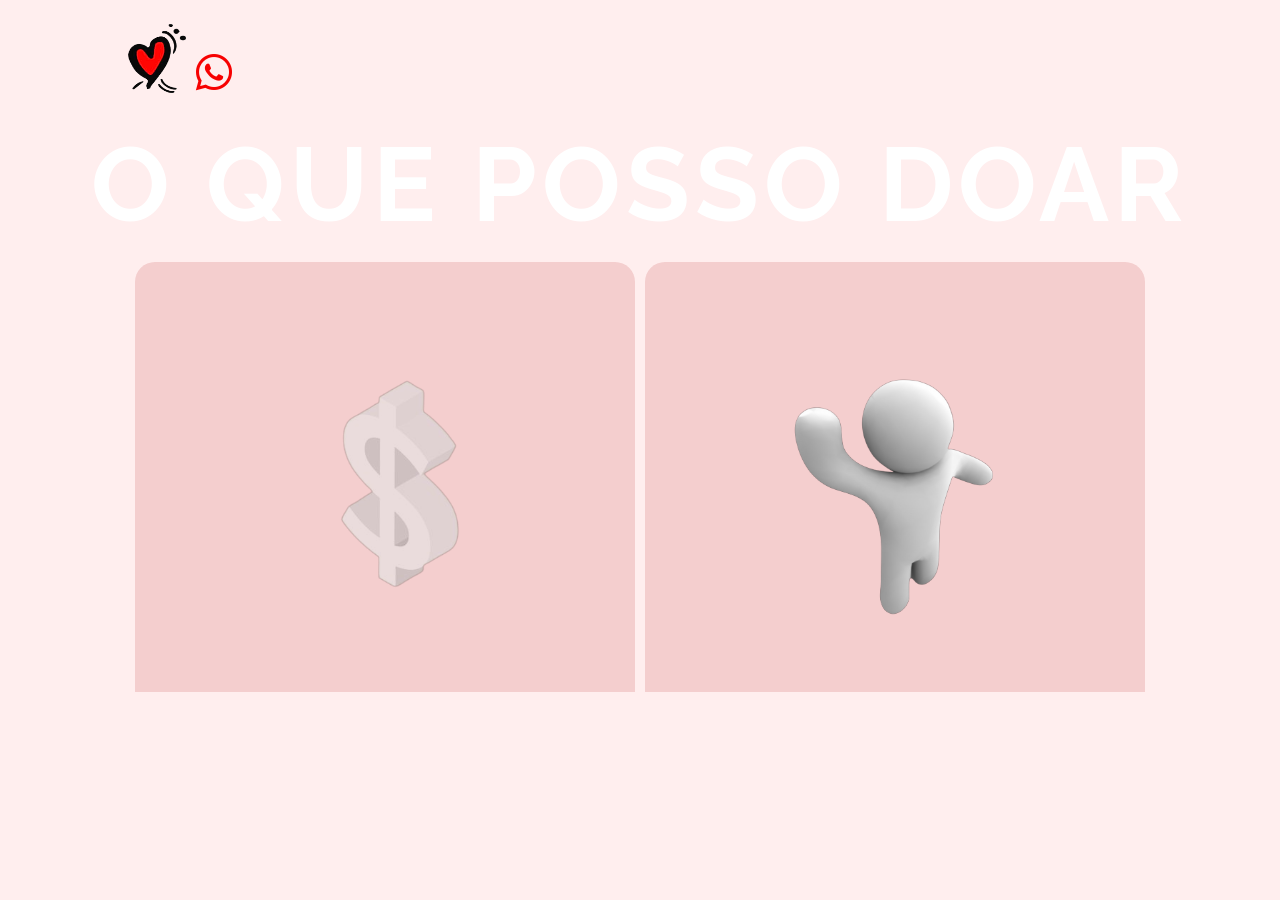
==== doar.html @ 3163e7bf "adicionando paginas voce sabia doacoes apadrinhar youtube" ====
<!DOCTYPE html>
<html lang="pt-br">
<head>
  <meta charset="UTF-8">
  <meta http-equiv="X-UA-Compatible" content="IE=edge">
  <meta name="viewport" content="width=device-width, initial-scale=1.0">
  <title>O que posso doar?</title>
  <link href="https://unpkg.com/boxicons@2.1.4/css/boxicons.min.css" rel="stylesheet">
  <link rel="preconnect" href="https://fonts.googleapis.com">
  <link rel="preconnect" href="https://fonts.gstatic.com" crossorigin>
  <link href="https://fonts.googleapis.com/css2?family=Raleway&display=swap" rel="stylesheet">
  <link rel="stylesheet" href="doar.css">
</head>
<body>
  <header>
    <button class="btn-heart">
      <a href="">
        <img src="imagens/coracao afeto.png" alt="" class="heart-logo">
      </a>
    </button>
    <button class="btn-wpp">
      <a href="">
        <i class='bx bxl-whatsapp bx-lg' style='color:#f70101'  ></i>
      </a>
    </button>
  </header>
  <div class="div-doar">
    <h1>O QUE POSSO DOAR</h1>
  </div>
  <div class="main">
    <div class="cifrao" id="cifrao">
      <input type="checkbox" id="cifr" onclick="ativar1()">
      <label for="cifr"><img src="imagens/cifrao.png" alt="" class="img-cifrao"></label>
    </div>
    <div class="boneco" id="boneco">
      <input type="checkbox" id="bonec" onclick="ativar()">
      <label for="bonec"><img src="imagens/boneco.png" alt="" class="img-boneco"></label>
    </div>
  </div>
  <script src="doar.js"></script>
</body>
</html>
---- doar.css ----
* {
    padding: 0;
    margin: 0;
    /* outline: solid red; */
}

.heart-logo {
    width: 58px;
    height: 69px;
}

body {
    background-color: #FFEEEE;
}

.btn-heart {
    background-color: transparent;
    border: none;
}

.btn-wpp {
    background-color: transparent;
    border: none;
}

header {
    margin-top: 24px;
    margin-left: 128px;
}

.div-doar {
    margin-top: 50px;
    height: 75px;
    text-align: center;
    font-family: 'Raleway', sans-serif;
    font-style: normal;
    font-weight: 400;
    font-size: 52px;
    line-height: 75px;
    letter-spacing: 0.1em;
    color: #FFFFFF;
}

.main {
    display: flex;
    margin-top: 40px;
    align-items: center;
    justify-content: center;
    gap: 10px;
}

.img-cifrao {
    width: 350px;
    height: auto;
    opacity: 70%;
    margin-top: 50px;
}

.img-boneco {
    width: 300px;
    height: auto;
    margin-top: 70px;
    margin-left: 15px;
}

.cifrao {
    width: 500px;
    height: 430px;
    background-color: #F4CECE;
    border-radius: 20px 20px 0 0;
    display: flex;
    justify-content: center;
}

.boneco {
    width: 500px;
    height: 430px;
    background-color: #F4CECE;
    border-radius: 20px 20px 0 0;
    display: flex;
    justify-content: center;
}

.help {
    width: 500px;
    height: 430px;
    background-color: #F4CECE;
    border-radius: 20px 20px 0 0;
    display: flex;
    flex-direction: column;
    justify-content: space-evenly;
    color: #FFFFFF;
    font-family: 'Raleway', sans-serif;
    font-size: x-large;
    text-align: center;
    line-height: 50px;
}

.pay {
    width: 500px;
    height: 430px;
    background-color: #F4CECE;
    border-radius: 20px 20px 0 0;
    display: flex;
    flex-direction: column;
    justify-content: space-evenly;
    color: #FFFFFF;
    font-family: 'Raleway', sans-serif;
    font-size: x-large;
    text-align: center;
    line-height: 50px;
}

input[type=checkbox] {
    display: none;
}

.iconheart {
    
    display: flex;
    justify-content: center;
}

.div-sabia {
    display: flex;
    justify-content: center;
    gap: 20px;
    margin-top: 50px;
    height: 350px;
    align-items: end;
}

.sabiaChild {
    background-color: red;
    width: 250px;
    height: 25px;
    border-radius: 20px 20px 0 0;
}

.sabiaChild:hover {
    transition: 1.5s;
    height: 350px;
}

.p1 {
    display: flex;
    justify-content: center;
    text-align: center;
    color: transparent;
    padding: 20px;
    font-family: 'Raleway', sans-serif;
    font-size: 28px;
    line-height: 50px;
    height: 350px;
    transition: 1.5s;
}

.p1:hover {
    color: #FFFFFF;
}
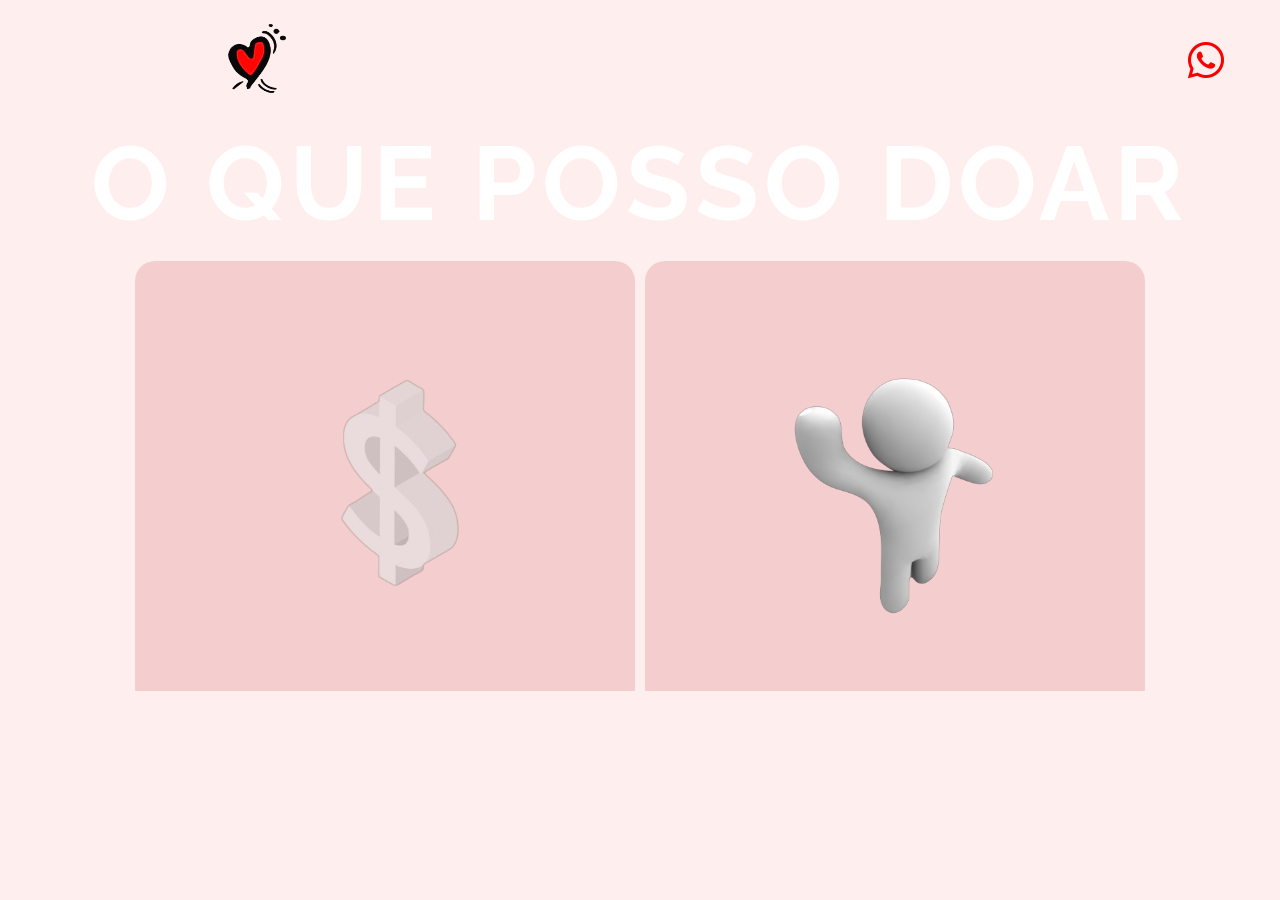
==== commit 72673d85: "alteracoes pagina inicial" ====
--- a/doar.html
+++ b/doar.html
@@ -4,12 +4,13 @@
   <meta charset="UTF-8">
   <meta http-equiv="X-UA-Compatible" content="IE=edge">
   <meta name="viewport" content="width=device-width, initial-scale=1.0">
-  <title>O que posso doar?</title>
+  <title>Afeto</title>
   <link href="https://unpkg.com/boxicons@2.1.4/css/boxicons.min.css" rel="stylesheet">
   <link rel="preconnect" href="https://fonts.googleapis.com">
   <link rel="preconnect" href="https://fonts.gstatic.com" crossorigin>
   <link href="https://fonts.googleapis.com/css2?family=Raleway&display=swap" rel="stylesheet">
   <link rel="stylesheet" href="doar.css">
+  <link rel="stylesheet" href="style.css">
 </head>
 <body>
   <header>
--- a/style.css
+++ b/style.css
@@ -0,0 +1,261 @@
+
+
+* {
+    margin: 0;
+    padding: 0;
+    border: 0;
+    list-style: none;
+    text-decoration: 0;
+    box-sizing: border-box;
+    font-family: 'Raleway', sans-serif !important;
+    /* border: 1px solid red; */
+}
+
+
+header {
+    display: flex;
+    align-items: center;
+    justify-content: space-between;
+    padding-right: 50px;
+    padding-left: 100px;
+    
+    
+}
+
+#bgPrincipal {
+    background: #ffeaea;
+}
+
+.tituloHeader {
+    display:flex-end;
+    /* font-family: 'Gill Sans MT'; */
+    color: rgb(240, 174, 162);
+    font-size: 50px;
+    font-family:'Raleway' ;
+}
+
+.logo {
+    width: 200px;
+}
+
+.sec1 {
+    display: flex;
+}
+
+.menuFirst{
+display: flex;
+justify-content: space-between;
+align-items: center;
+padding-left: 40%;
+margin-right: 3%;
+font-size: 20px;
+
+}
+.btnMidia button {
+    font-size: 25px;
+}
+
+.menuFirst > button , button {
+    background-color: transparent;
+    color: rgb(211, 16, 16);
+    cursor: pointer;
+}
+
+#esquerda {
+    display: flex;
+    flex-direction: column;
+    width: 40%;
+    padding-top: 50px;
+    padding-left: 90px;
+    
+    
+}
+
+.btnColors {
+    display: flex;
+    flex-direction: column;
+    gap: 4px;
+    align-items: end;
+}
+
+
+
+#direita {
+    display: flex;
+    position: relative;
+    width: 60%;
+}
+
+#direita #carouselExampleIndicators i {
+    position: relative;
+    margin-top: 400px;
+    
+}
+
+#direita img {
+    width: 100%;
+}
+
+
+
+.btnred, .btnorange , .btnpurple , .btngreen , .btnpink {
+    
+    width: 45px;
+    height: 7vh;
+    border-top-left-radius: 8px;
+    border-bottom-left-radius: 8px;
+    box-shadow: 1px 1px 5px rgb(135, 132, 132) ;
+    display: flex;
+    align-items: center;
+    justify-content: center;
+    cursor: pointer;
+    overflow: hidden;
+    position: relative;
+    
+} 
+
+#esquerda .btnColors .btnred, .btnorange , .btnpurple , .btngreen  i {
+    font-size: 25px;
+    padding-left: 10px;
+    
+}
+
+#esquerda .btnpink i {
+    font-size: 30px;
+    padding-left: 6px;
+}
+
+
+.btnred {
+    background-color: rgb(225, 15, 15);
+    justify-content: left;
+    white-space: nowrap;
+}
+
+
+
+.btnorange {
+    background-color: rgb(239, 124, 9);
+    justify-content: left;
+    white-space: nowrap;
+}
+
+.btnpurple {
+    background-color: blueviolet;
+    justify-content: left;
+    white-space: nowrap;
+}
+
+.btngreen {
+    background-color: rgb(120, 193, 10);
+    justify-content: left;
+    white-space: nowrap;
+
+}
+.btnpink {
+    background-color: rgb(241, 150 , 150);
+    justify-content: left;
+    white-space: nowrap;
+}
+
+
+.btnorange:hover , .btnpurple:hover {
+    width:40%;
+    left: 0;
+    transition: 1.5s;
+}
+.btnred:hover, .btngreen:hover , .btnpink:hover {
+    width:62%;
+    left: 0;
+    transition: 1.5s;
+}
+
+
+.txtDivEsquerda {
+    width: 30%;
+    padding-top: 10px;
+    margin-left: 20px;
+    margin-right: 50px;
+    margin-top: -10px;
+    text-align: center;
+    height: 10vh;
+    font-size: 16px;
+    color: rgb(195, 28, 28);
+
+    
+    
+}
+
+.btnDoacoes {
+    display: flex;
+        
+}
+
+.btnDoacoes > .btnDoar {
+    margin-top: 20px;
+    position: relative;
+}
+
+.btnDoar {
+    background-color: rgb(195, 28, 28);
+    color: white;
+    height: 5vh;
+    width: 170px;
+    border-radius: 15px;
+    cursor: pointer;
+    
+    
+}
+
+
+
+.btnVcSabia {
+    height: 10vh;
+    background-color: transparent;
+    cursor: pointer;
+}
+
+
+.btnVcSabia img {
+    justify-content: center;
+    height: 4vh;
+    width: 100%;
+    animation: pulse 1s alternate infinite ease-in-out;
+    }
+    
+    @keyframes pulse {
+        from {
+            transform: scale(1);
+        }
+    
+        to {
+            transform:  scale(1.2);
+        }
+    }
+
+.sec2 {
+    background-color:rgb(255, 239, 239);
+    height: 100vh;
+}
+
+.tituloSec2 {
+    background: white;
+    border-radius: 15px;
+    box-shadow: 1px 1px 15px rgb(158, 153, 153);
+    padding-left: 20px;
+    margin-left: 10%;
+    margin-right: 10%;
+    margin-top: 5%;
+    font-size: 40px;
+    text-align: center;
+    font-family: 'Raleway';
+    color: rgb(190, 18, 18);
+}
+
+.txtSec2 {
+    margin-left: 12%;
+    margin-right: 10%;
+    margin-top: 2%;
+    font-size: 25px;
+}
+
